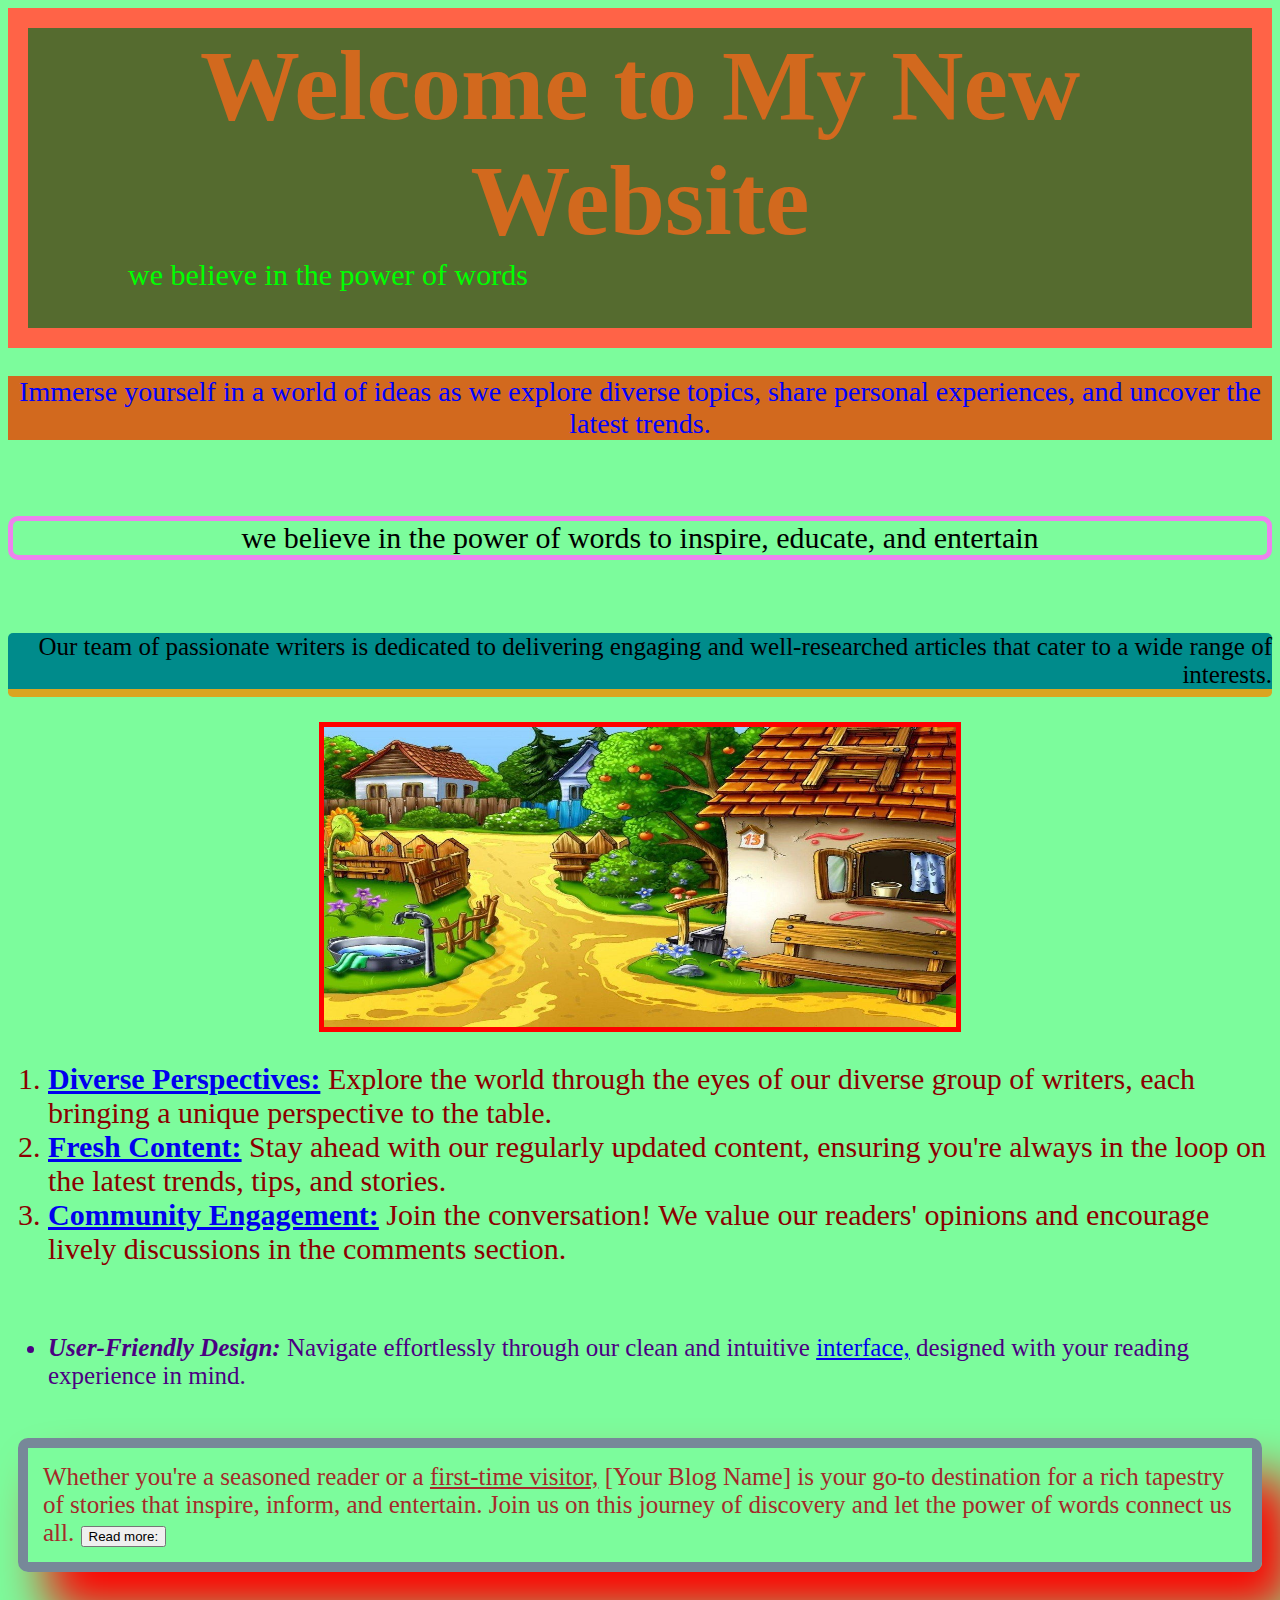
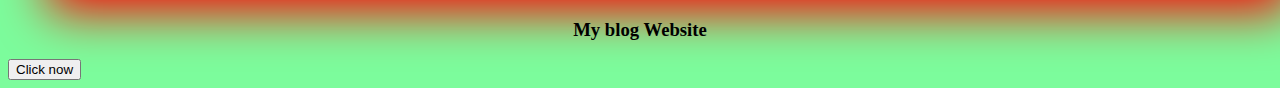
==== my new website.html @ 5a5644c2 "added my new website" ====
<!DOCTYPE html>
<html lang="en">
<head>
    <meta charset="UTF-8">
    <meta name="viewport" content="width=device-width, initial-scale=1.0">
    <title>My New Website</title>
    <link rel="shortcut icon" href="imagess/Profile-01.png" type="image/x-icon">
    <link rel="stylesheet" href="styles/my new website.css">
</head>
<style>
    #we{
        border: 5px solid violet;
        border-radius: 10px;
        text-align: center;
        font-size: 30px;
    }

    #inp{
        <a href="google.com">search</a>
       
    }
</style>
<body>
    <div class="Welcome">
    <H1>Welcome to My New Website</H1>
    <p>we believe in the power of words</p>
</div>

    <p class="immerse" style="color: blue;">Immerse yourself in a world of ideas as we explore diverse topics, share personal experiences, and uncover the latest trends.</p>
    <br>
    <p id="we">we believe in the power of words to inspire, educate, and entertain</p>
    <br>
    <p class="our">Our team of passionate writers is dedicated to delivering engaging and well-researched articles that cater to a wide range of interests.</p>

    <div>
        <img src="Catoon Image1.jpg" alt="">
        <ol>
            <li><b class="bolt"><a href="$">Diverse Perspectives:</a></b> Explore the world through the eyes of our diverse group of writers, each bringing a unique perspective to the table.</li>
            <li><b class="bolt"><a href="#">Fresh Content:</a></b> Stay ahead with our regularly updated content, ensuring you're always in the loop on the latest trends, tips, and stories.</li>
            <li><strong class="bolt"><a href="#">Community Engagement:</a></strong> Join the conversation! We value our readers' opinions and encourage lively discussions in the comments section.</li>
        </ol>
        <br>
        <ul>
            <li class="user"><b><em>User-Friendly Design:</em></b> Navigate effortlessly through our clean and intuitive <a href="#">interface,</a> designed with your reading experience in mind.</li>
        </ul>
        <br>
    </div>

    <div>
        <p class="Whether">Whether you're a seasoned reader or a <u>first-time visitor,</u> [Your Blog Name] is your go-to destination for a rich tapestry of stories that inspire, inform, and entertain. Join us on this journey of discovery and let the power of words connect us all. <button>Read more:</button></p>
    </div>
<br>
    <div>
        <h3>My blog Website</h3>
<a href="https://www.google.com/search?q=google.com+search&sca_esv=a046f47d61f24398&sxsrf=ACQVn09qgCyN0ba3ndDiwnpmPMvhLk3nPA%3A1708963797579&ei=1bfcZZH4IvvNseMPqtq3yAM&oq=google&gs_lp=[base64]&sclient=gws-wiz-serp"><button>Click now</button></a>

        

    </div>

</body>
</html>
---- styles/my new website.css ----
*{
    /*margin: 0px;*/
}
.Welcome{
    *{
        margin: 0%;
    }
    h1{
        font-size: 100px;
        color: chocolate;
        text-align: center;
    }
    p{
font-size: 30px;
padding-left: 100px;
color: lime;
    }
    border: 20px solid tomato;
    background-color:darkolivegreen;
    height: 300px;
}

p{
    /*background-color: antiquewhite;
    font-family: Verdana, Geneva, Tahoma, sans-serif;
    font-size: larger;*/
    
}
.our{
    text-align:right;
    border-bottom: 8px solid goldenrod;
    border-radius: 5px;
    background-color: darkcyan;
    font-size: 25px;
}
body{
    background-color: rgb(124, 252, 156);
}
ol{
    color:darkred;
    font-size: 30px;
}
ul{
    color: darkslategrey;
    font-size: 20px;
    bar
}

img {
    display: block;
    margin-left: auto;
    margin-right: auto;
    border: 5px solid red;
    width: 50%;
    height: 300px;
}
.immerse{
    font-size: 28px;
    background-color: chocolate;
    text-align: center;
}

.Whether{
    font-size: 25px;
    color: brown;
    border: 10px solid lightslategrey;
    padding: 15px;
    margin: 10px;
    border-radius: 10px;
    box-shadow: 30px 40px 50px red;
}
.bolt{
    
}
button{
    /*color: rgb(225, 57, 57);
    background-color: rgb(168, 157, 249);
    border: 2px solid rgb(223, 241, 18);*/
}

h3{
    display: hidden;
    text-align: center;
}
input{
    
}
.user{
    font-size: 25px;
    color: indigo;
}
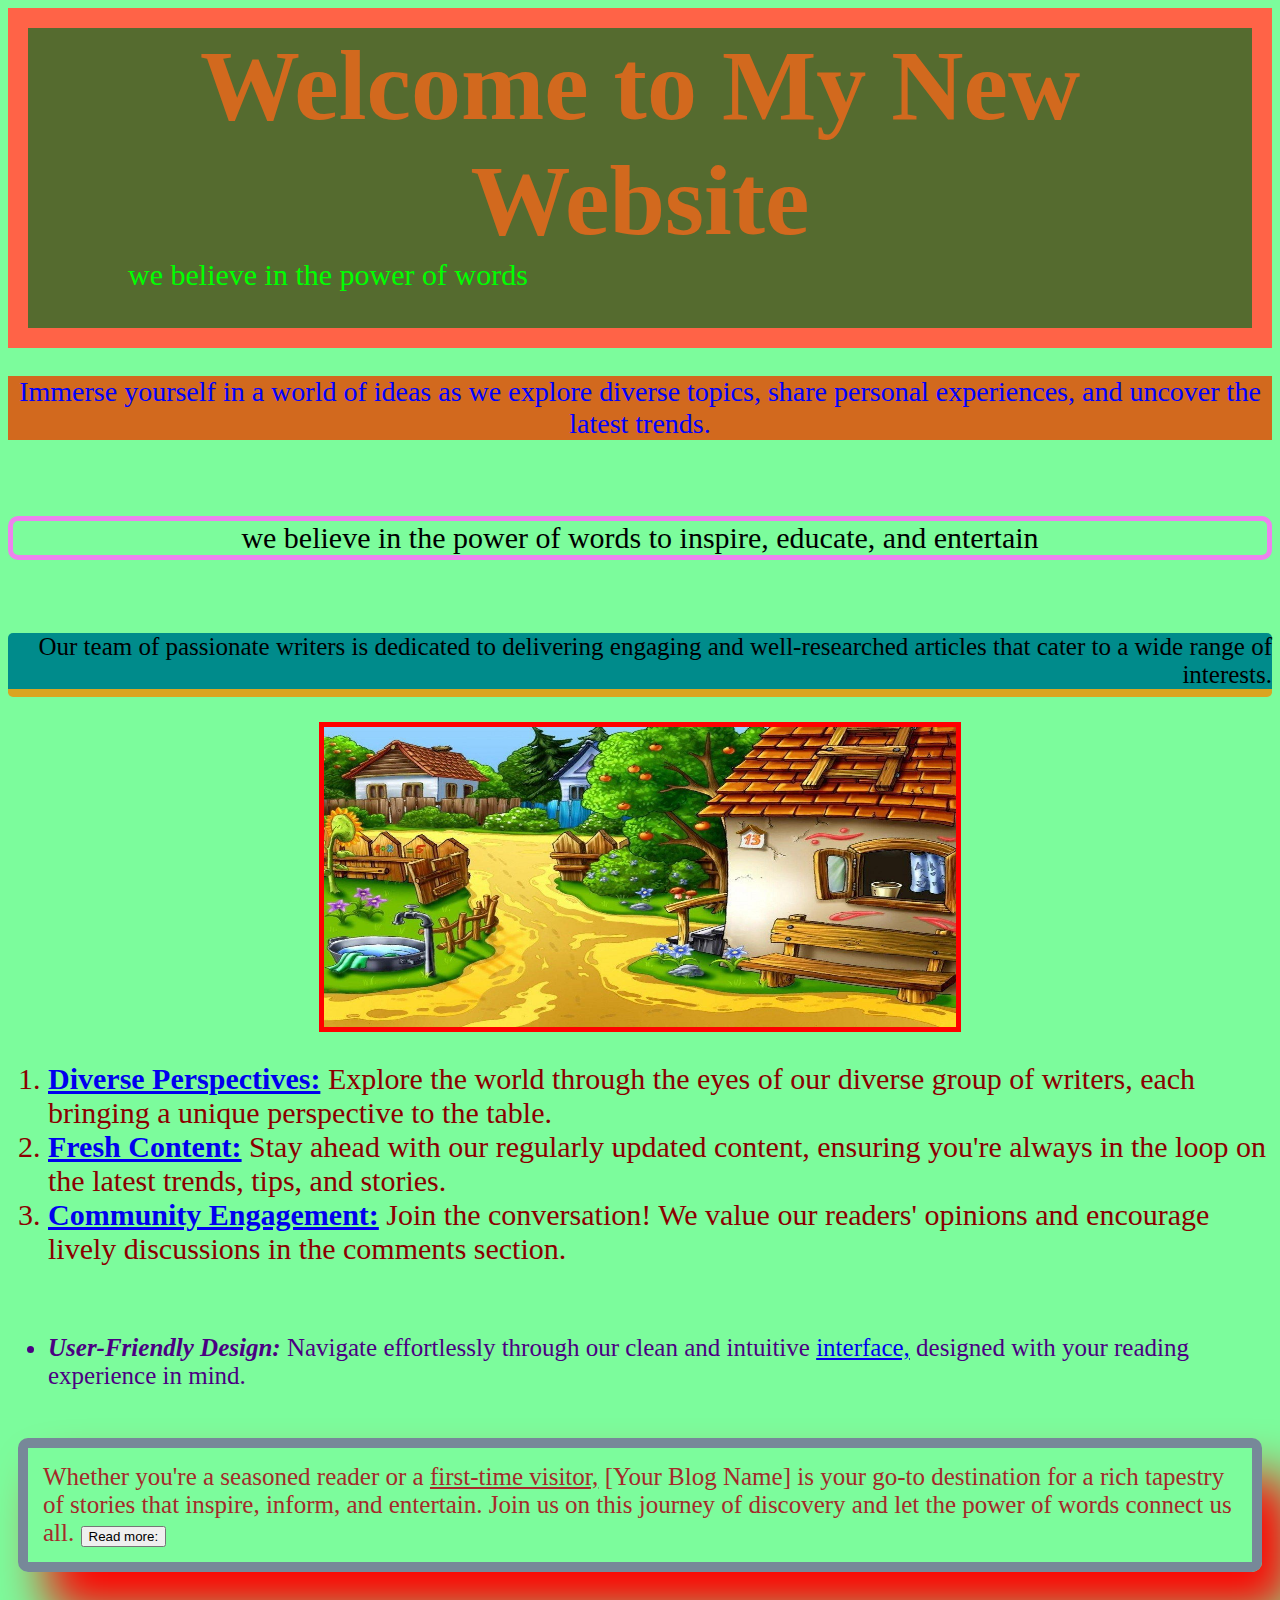
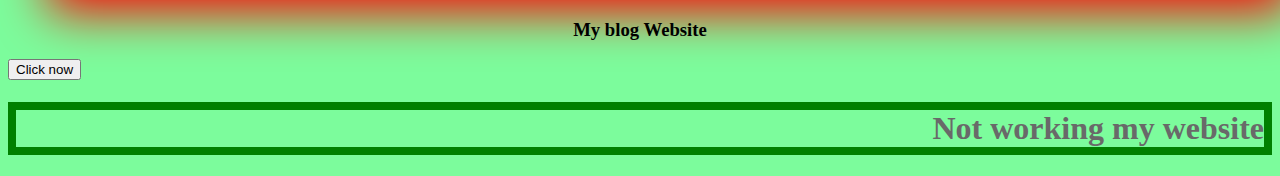
==== commit f034f9bb: "not working" ====
--- a/my new website.html
+++ b/my new website.html
@@ -53,10 +53,10 @@
     <div>
         <h3>My blog Website</h3>
 <a href="https://www.google.com/search?q=google.com+search&sca_esv=a046f47d61f24398&sxsrf=ACQVn09qgCyN0ba3ndDiwnpmPMvhLk3nPA%3A1708963797579&ei=1bfcZZH4IvvNseMPqtq3yAM&oq=google&gs_lp=[base64]&sclient=gws-wiz-serp"><button>Click now</button></a>
-
-        
-
     </div>
+<div>
+    <h1 class="not">Not working my website</h1>
+</div>
 
 </body>
 </html>--- a/styles/my new website.css
+++ b/styles/my new website.css
@@ -88,4 +88,12 @@
 .user{
     font-size: 25px;
     color: indigo;
+}
+
+.not{
+    color: dimgray;
+    text-align: right;
+    box-sizing: border-box;
+    border: 8px solid green;
+
 }